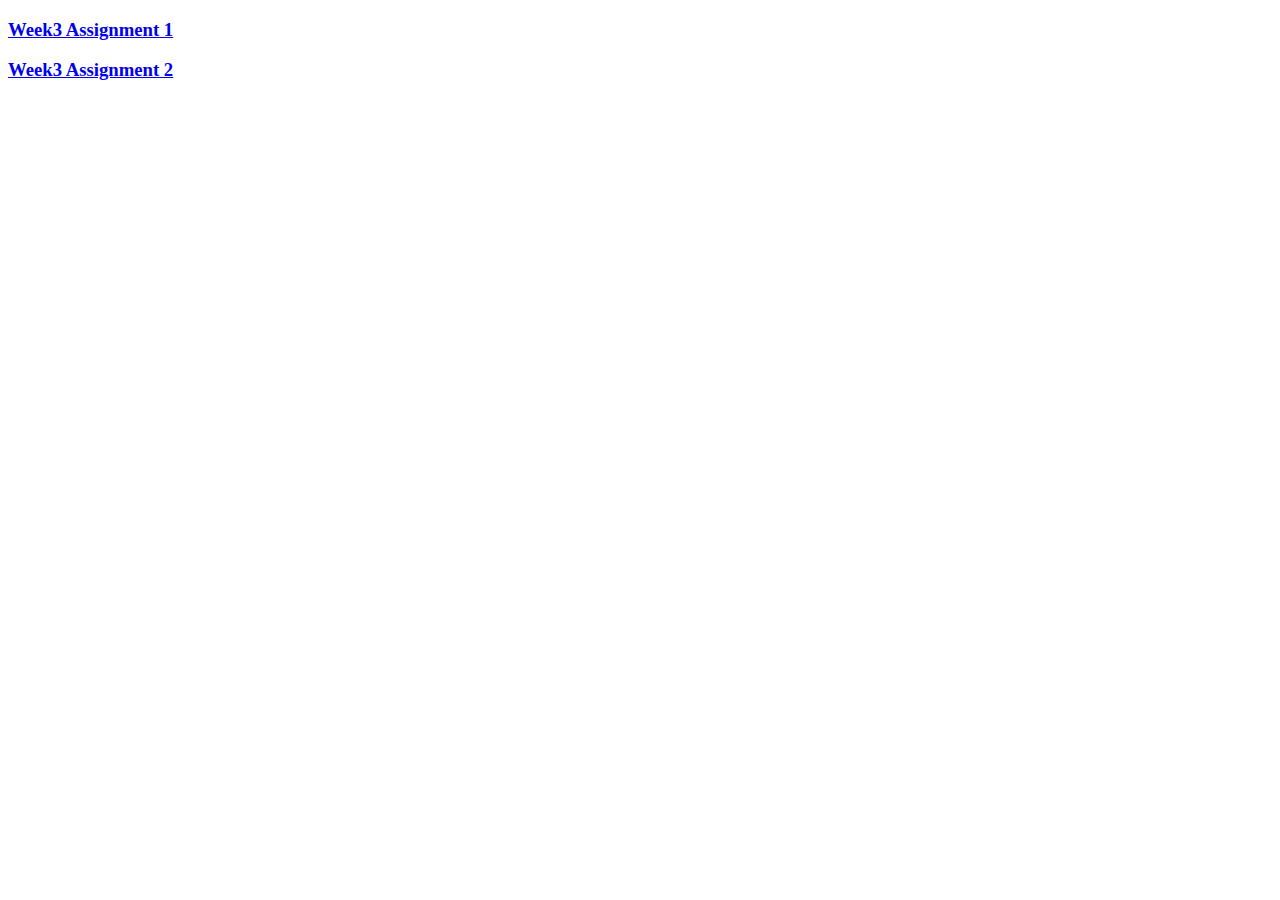
==== Assignment-3/index.html @ 260e3c1f "[Edit] Finished Week3 Assignment" ====
<!DOCTYPE html>
<html lang="en">
<head>
    <meta charset="UTF-8">
    <meta http-equiv="X-UA-Compatible" content="IE=edge">
    <meta name="viewport" content="width=device-width, initial-scale=1.0">
    <title>Document</title>
</head>
<body>
    <a href="week3-assignment-1/assignment-1.html"><h3>Week3 Assignment 1</h3></a>
    <a href="week3-assignment-2/assignment-2.html"><h3>Week3 Assignment 2</h3></a>
</body>
</html>
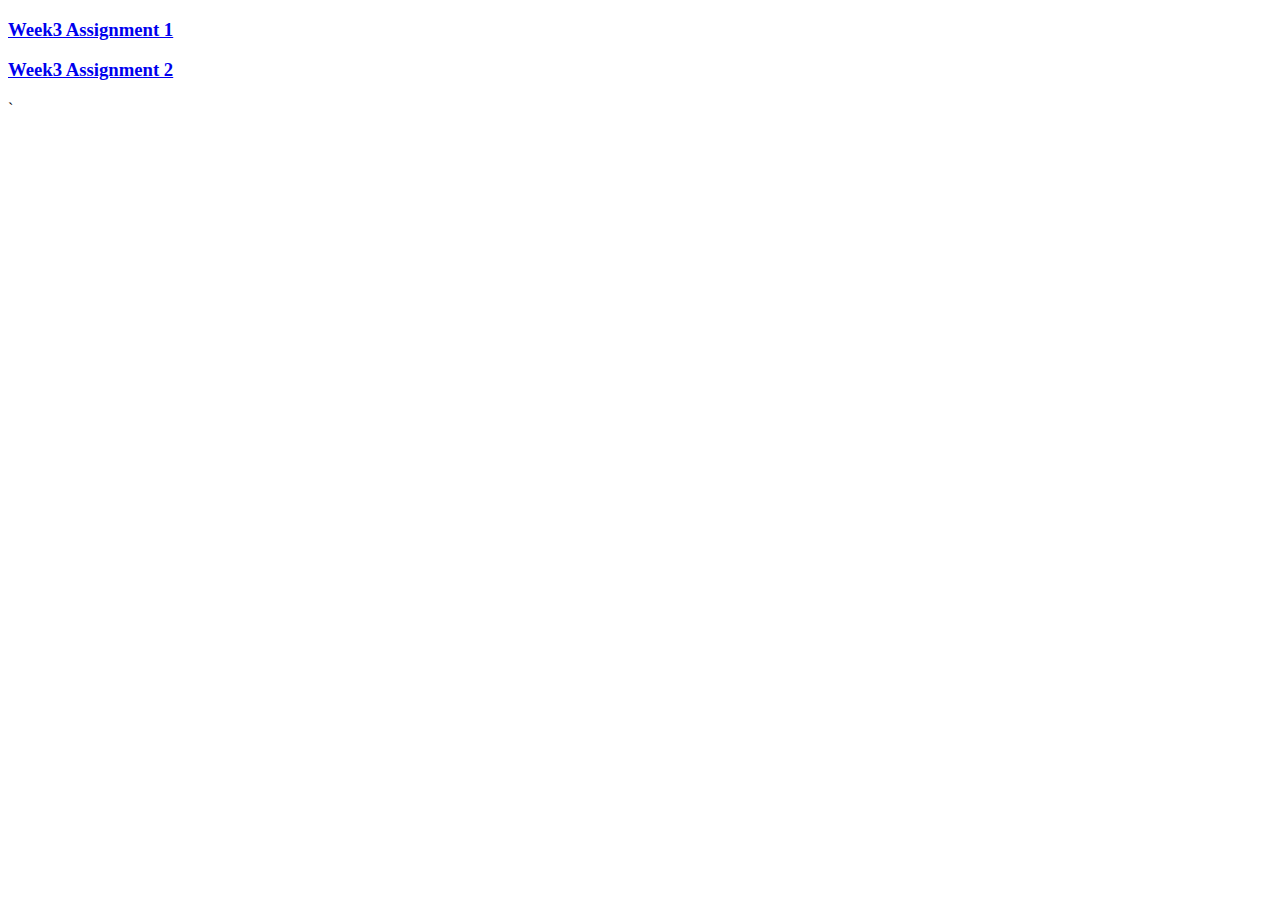
==== commit 85c1d074: "[Edit] adjust assignment entry structure" ====
--- a/Assignment-3/index.html
+++ b/Assignment-3/index.html
@@ -7,7 +7,7 @@
     <title>Document</title>
 </head>
 <body>
-    <a href="week3-assignment-1/assignment-1.html"><h3>Week3 Assignment 1</h3></a>
-    <a href="week3-assignment-2/assignment-2.html"><h3>Week3 Assignment 2</h3></a>
+    <a href="assignment-1.html"><h3>Week3 Assignment 1</h3></a>
+    <a href="assignment-2.html"><h3>Week3 Assignment 2</h3></a>
 </body>
-</html>+</html>`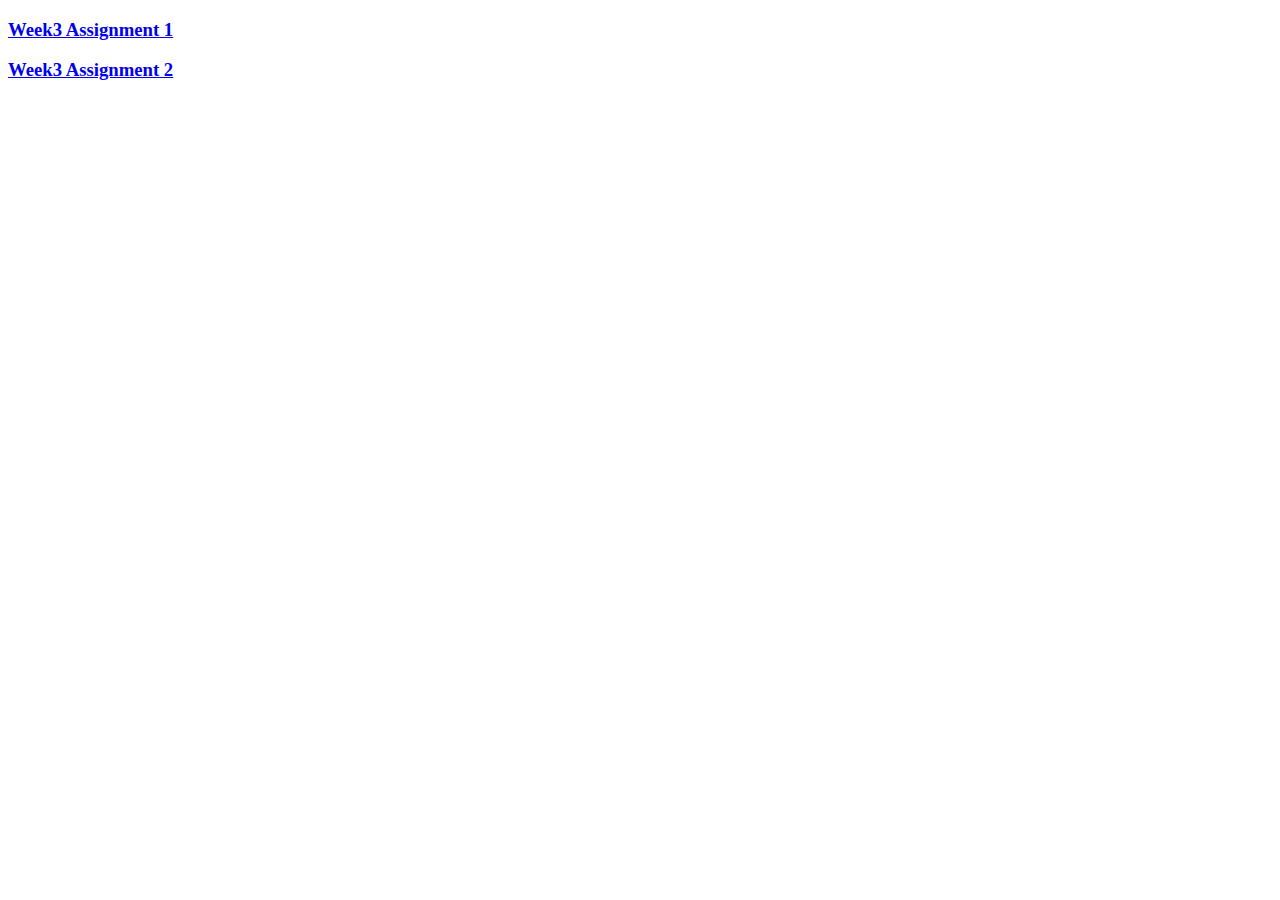
==== commit cf0257f6: "[Edit] adjust assignment entry structure" ====
--- a/Assignment-3/index.html
+++ b/Assignment-3/index.html
@@ -10,4 +10,4 @@
     <a href="assignment-1.html"><h3>Week3 Assignment 1</h3></a>
     <a href="assignment-2.html"><h3>Week3 Assignment 2</h3></a>
 </body>
-</html>`+</html>